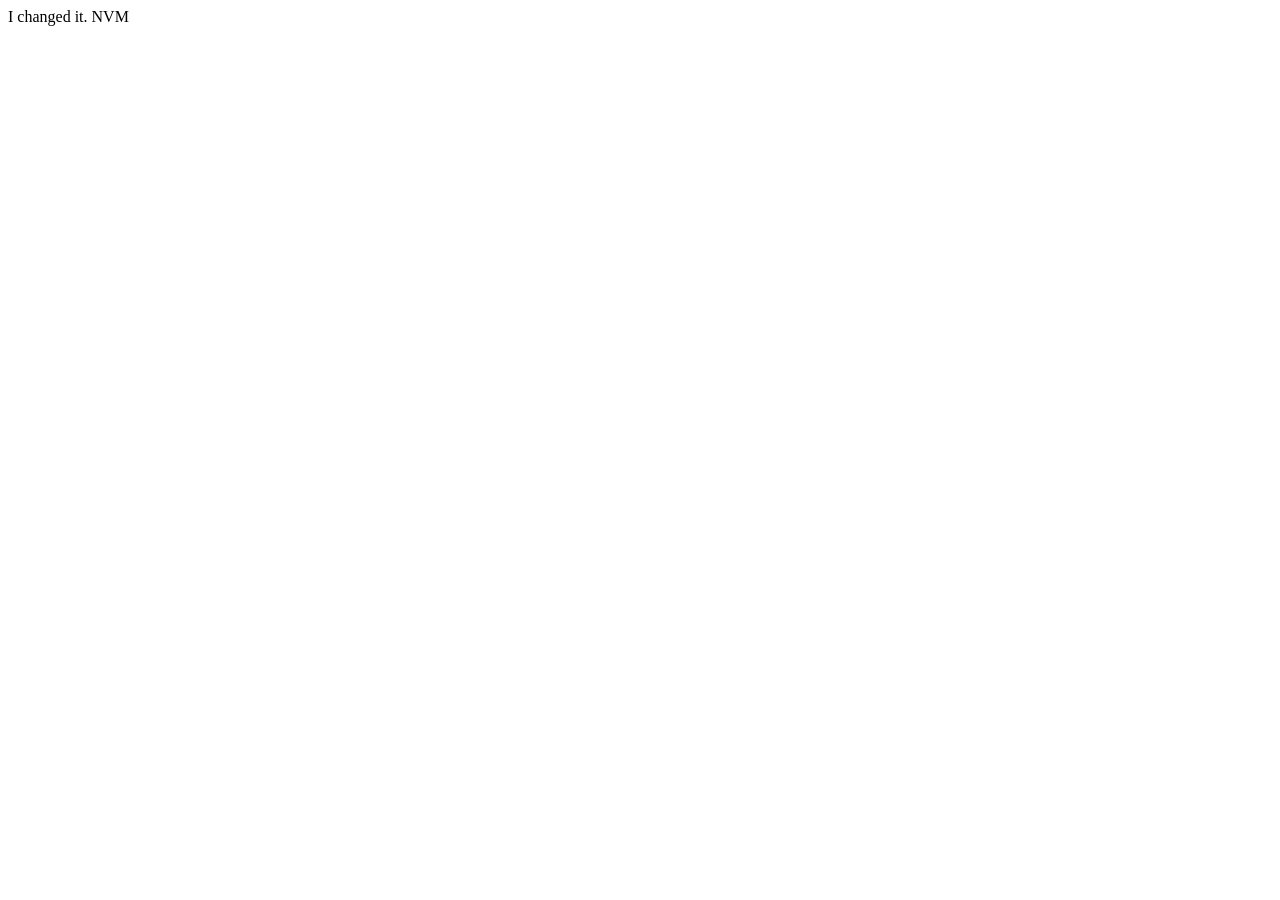
==== index.html @ 2611fd3f "Merge branch 'main' of https://github.com/aeronjadee/AlainRepoForPull" ====
<!DOCTYPE html>
<html lang="en">
<head>
  <meta charset="utf-8" />
  <meta name="viewport" content="width=device-width, initial-scale=1" />
  <title>Hello</title>
</head>
<body>
I changed it. NVM
</body>
</html>
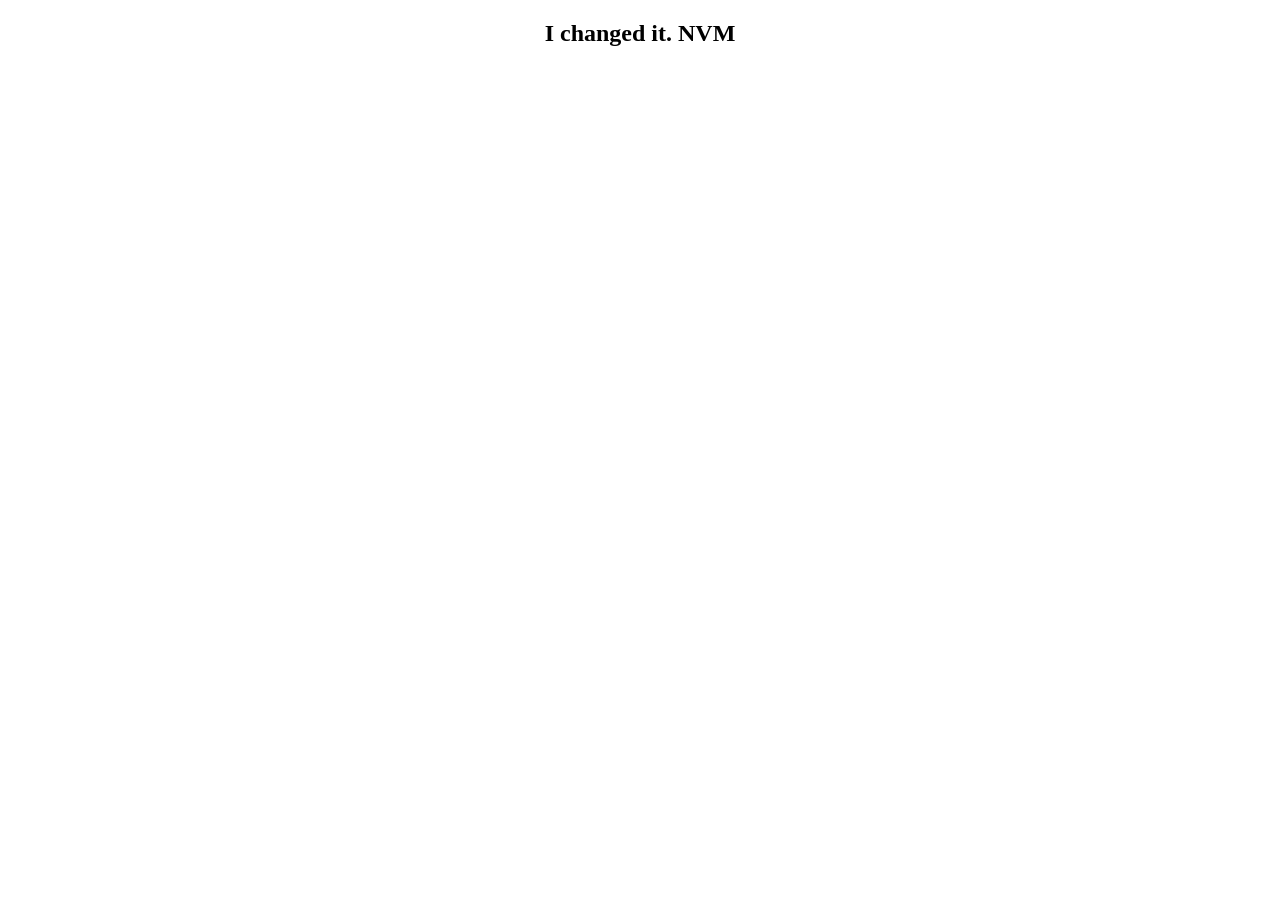
==== commit 7ef2cabf: "Merge branch 'main' into main" ====
--- a/index.html
+++ b/index.html
@@ -3,9 +3,12 @@
 <head>
   <meta charset="utf-8" />
   <meta name="viewport" content="width=device-width, initial-scale=1" />
-  <title>Hello</title>
+  <link rel="stylesheet" href="style.css">
+  <title>I Changed It</title>
 </head>
+
 <body>
-I changed it. NVM
+  <h2>I changed it. NVM</h2>
 </body>
-</html>
+
+</html>
--- a/style.css
+++ b/style.css
@@ -0,0 +1,8 @@
+body {
+  background: white;
+}
+
+h2 {
+  color: black;
+  text-align: center;
+}
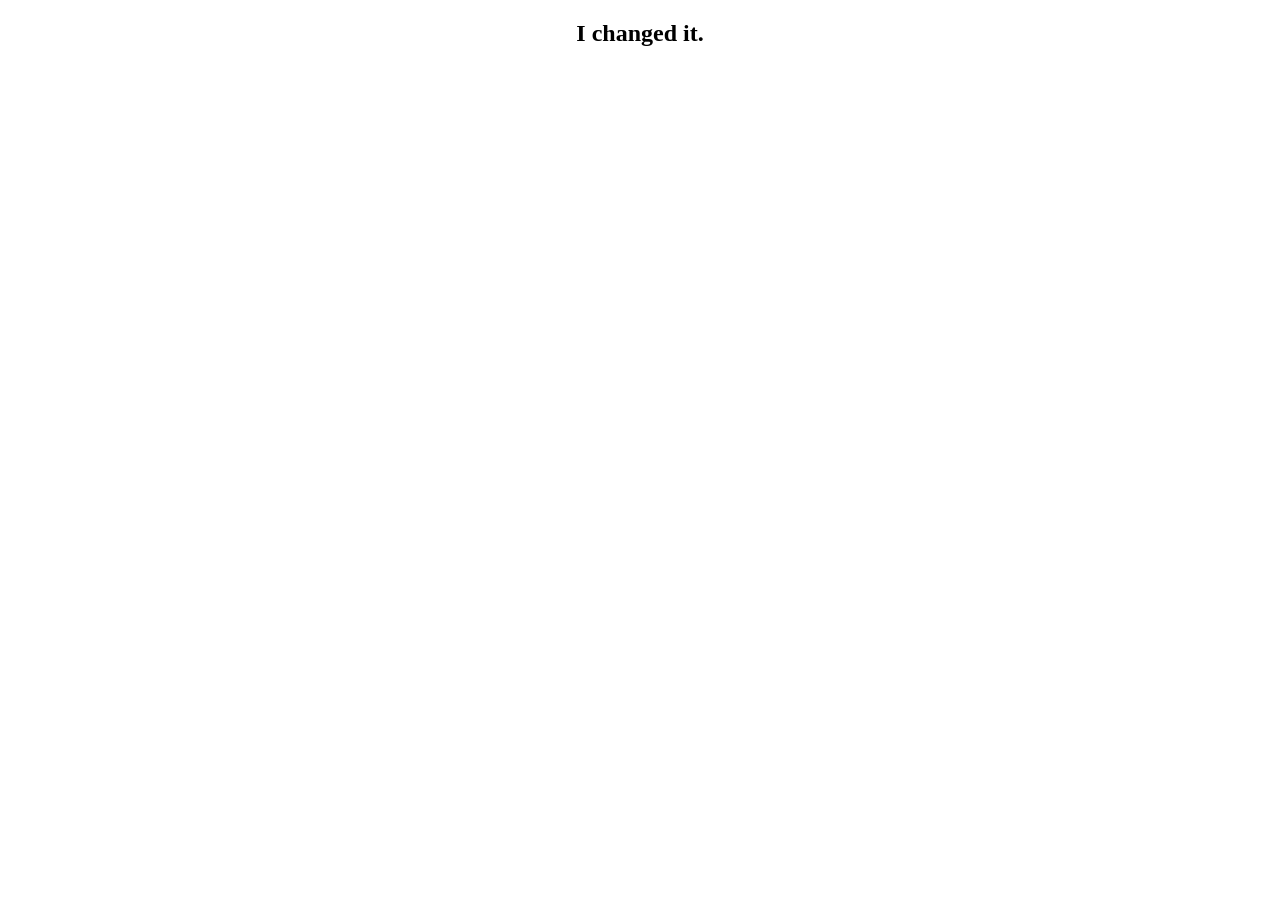
==== commit b6458a9b: "My first commit" ====
--- a/index.html
+++ b/index.html
@@ -8,7 +8,7 @@
 </head>
 
 <body>
-  <h2>I changed it. NVM</h2>
+  <h2>I changed it.</h2>
 </body>
 
 </html>
